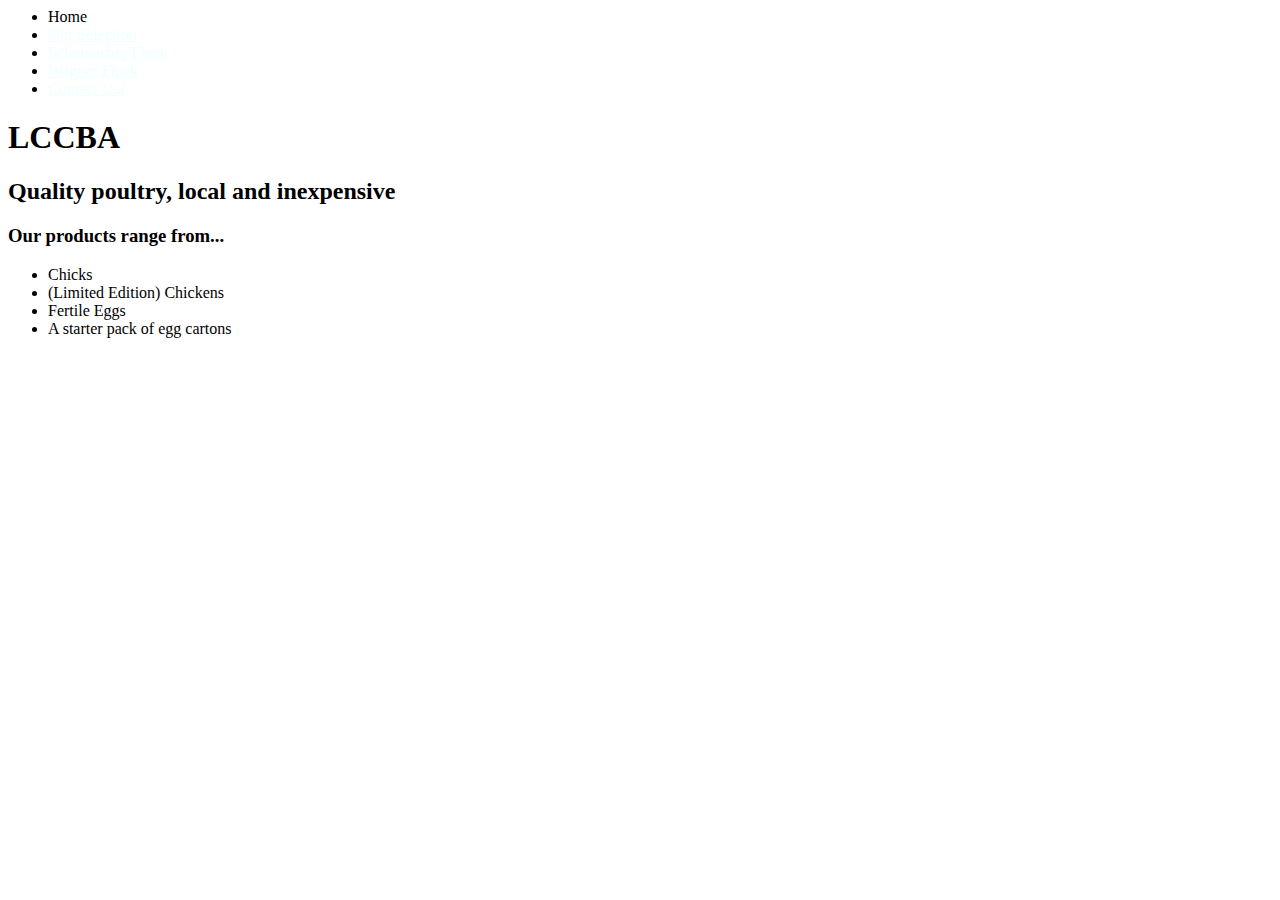
==== index.html @ 0299a944 "Update index.html" ====
<!DOCTYPE>
<html>
    <head>
        <title>LCCBA</title>
        <link rel="stylesheet" href="style.css">
        <script type="text/javascript" src="script.js"></script>
    </head>
    <body>
       <header>
           <nav>
            	<ul>
                    <li>Home</li>
                	<li><a href="our-selection.html" style="color:#F0FFFF">Our Selection</a></li>
                	<li><a href="schumacher-flock.html" style="color:#F0FFFF">Schumacher Flock</a></li>
                    <li><a href="wagner-flock.html" style="color:#F0FFFF">Wagner Flock</a></li>
                    <li><a href="contact-us.html" style="color:#F0FFFF">Contact Us!</a></li>
           		</ul>
           		</nav>
           <main>
       		<h1>
           		LCCBA
       		</h1>
       		<h2>
           		Quality poultry, local and inexpensive
       		</h2>
           </main>
       </header> 
       <footer class="topDivider">
           <h3>Our products range from...</h3>
        	<ul>
            	<li>Chicks</li>
            	<li>(Limited Edition) Chickens</li>
            	<li>Fertile Eggs</li>
            	<li>A starter pack of egg cartons</li>
        	</ul>
           	
       </footer>
    </body>
</html>
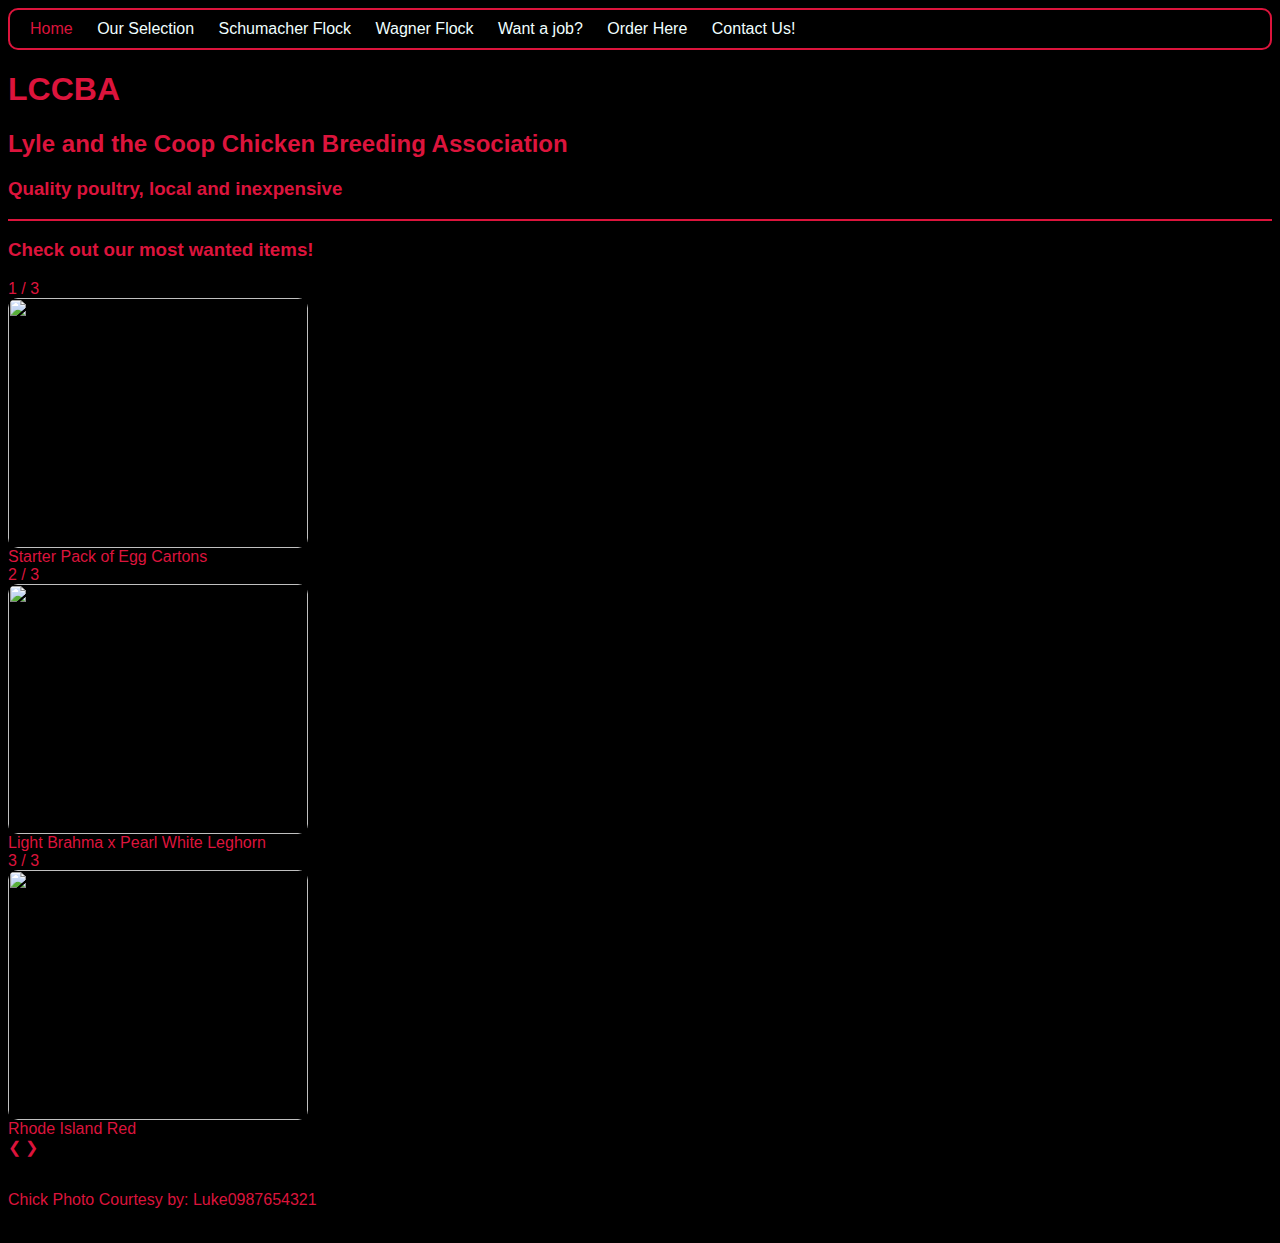
==== commit 0f857fa4: "Update index.html" ====
--- a/index.html
+++ b/index.html
@@ -13,27 +13,65 @@
                 	<li><a href="our-selection.html" style="color:#F0FFFF">Our Selection</a></li>
                 	<li><a href="schumacher-flock.html" style="color:#F0FFFF">Schumacher Flock</a></li>
                     <li><a href="wagner-flock.html" style="color:#F0FFFF">Wagner Flock</a></li>
+                    <li><a href="hiring.html" style="color:#F0FFFF">Want a job?</a></li>
+                    <li><a href="order.html" style="color:#F0FFFF">Order Here</a></li>
                     <li><a href="contact-us.html" style="color:#F0FFFF">Contact Us!</a></li>
+                    
            		</ul>
            		</nav>
            <main>
        		<h1>
            		LCCBA
        		</h1>
-       		<h2>
+            <h2>
+            	Lyle and the Coop Chicken Breeding Association    
+            </h2>
+       		<h3>
            		Quality poultry, local and inexpensive
-       		</h2>
+       		</h3>
            </main>
        </header> 
        <footer class="topDivider">
-           <h3>Our products range from...</h3>
-        	<ul>
-            	<li>Chicks</li>
-            	<li>(Limited Edition) Chickens</li>
-            	<li>Fertile Eggs</li>
-            	<li>A starter pack of egg cartons</li>
-        	</ul>
-           	
+           <h3>
+               Check out our most wanted items!
+           </h3>
+                            <!-- Slideshow container -->
+                <div class="slideshow-container">
+
+                  <!-- Full-width images with number and caption text -->
+                  <div class="mySlides fade">
+                    <div class="numbertext">1 / 3</div>
+                    <img src="egg-carton.jpeg" width="300" height="250">
+                    <div class="text">Starter Pack of Egg Cartons</div>
+                  </div>
+
+                  <div class="mySlides fade">
+                    <div class="numbertext">2 / 3</div>
+                    <img src="LBxPWL.jpeg" width="300" height="250">
+                    <div class="text">Light Brahma x Pearl White Leghorn</div>
+                  </div>
+
+                  <div class="mySlides fade">
+                    <div class="numbertext">3 / 3</div>
+                    <img src="RIRclear.jpeg" width="300" height="250">
+                    <div class="text">Rhode Island Red</div>
+                  </div>
+
+                  <!-- Next and previous buttons -->
+                  <a class="prev" onclick="plusSlides(-1)">&#10094;</a>
+                  <a class="next" onclick="plusSlides(1)">&#10095;</a>
+                </div>
+                <br>
+
+                <!-- The dots/circles -->
+                <div style="text-align:center">
+                  <span class="dot" onclick="currentSlide(1)"></span>
+                  <span class="dot" onclick="currentSlide(2)"></span>
+                  <span class="dot" onclick="currentSlide(3)"></span>
+                </div>
+           <p>
+               Chick Photo Courtesy by: Luke0987654321
+           </p>
        </footer>
     </body>
 </html>
--- a/style.css
+++ b/style.css
@@ -0,0 +1,115 @@
+html{
+    font-family: "Montserrat", sans-serif;
+}
+header{
+    color: #DC143C;
+}
+footer{
+    color: #DC143C;
+}
+body{
+    background-color: #000000;
+}
+article{
+    color: #DC143C;
+}
+img{
+    border-radius: 10px;
+}
+nav ul{
+    background-color: #000000;
+    border-style: solid;
+    border-color: #DC143C;
+    border-width: 2px;
+    padding: 10px;
+    border-radius: 10px;
+}
+nav ul li{
+    list-style-type: none;
+    display: inline;
+    margin-right: 10px;
+    margin-left: 10px;
+    color: #DC143C;
+}
+nav ul li a{
+    text-decoration: none;
+}
+.topDivider{
+    border-top-style: solid;
+    border-top-width: 2px;
+    border-top-color: #DC143C;
+    padding-bottom: 10px;
+}
+.stylishBox{
+    background-color: #000000;
+    color: #DC143C;
+    border-style: solid;
+    border-width: 2px;
+    border: 2px solid #F0FFFF;
+    border-radius: 10px;
+}
+.someSpacing{
+    padding: 10px;
+    margin-top: 20px;
+}
+#myCoolText{
+    color: #DC143C;
+    border: 2px ridge #DC143C;
+    padding: 15px;
+    text-align: center;
+}
+#textAlign{
+    text-align: center;
+}
+#picture{
+    width: 100px;
+    border-radius: 100%;
+    animation-name: myFirstAnimation;
+    animation-duration: 2s;
+    animation-iteration-count: 1;
+}
+@keyframes myFirstAnimation{
+    from{
+        width: 05px;
+    }
+    to{
+        width: 100px;
+    }
+}
+@keyframes tinyPictureAnimation{
+    from{
+        width: 05px;
+        height: 05px;
+    }
+    to{
+        width: 60px;
+        height: 60px;
+    }
+}
+.tinyPicture{
+    height: 60px;
+    width: 60px;
+    border-radius: 10px;
+    animation-name: tinyPictureAnimation;
+    animation-duration: 2s;
+    animation-iteration-count: 1;
+}
+.card{
+    width: 300px;
+    height: 250px;
+    border: 2px solid #F0FFFF;
+    border-radius: 10px;
+    box-sizing: border-box;
+    padding: 10px;
+    margin-top: 10px;
+    margin-bottom: 20px;
+    font-family: "Montserrat", sans-serif;
+}
+.card:hover{
+    border-color: #DC143C;
+}
+.cardlink{
+    color: inherit;
+    text-decoration: none;
+}
+
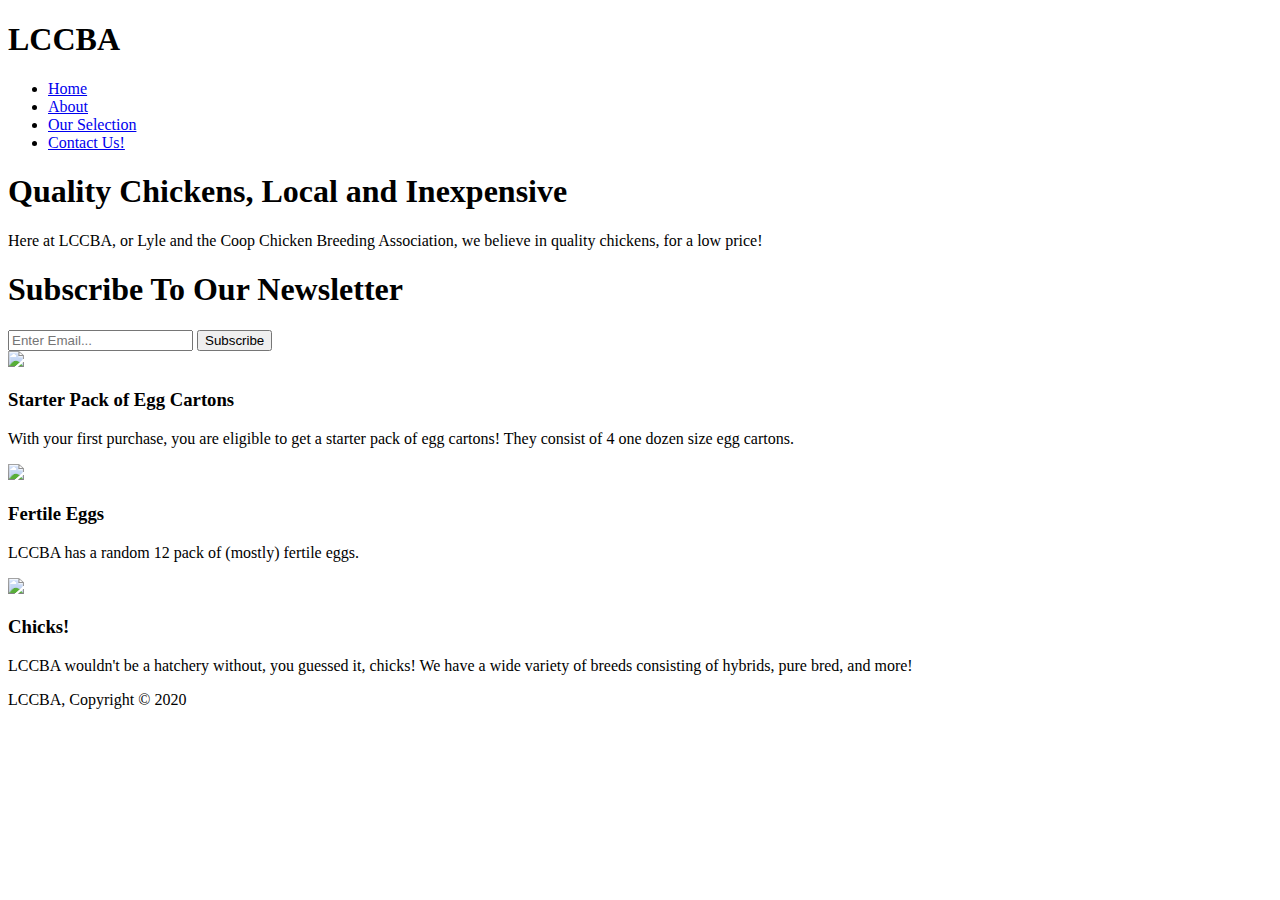
==== commit a7036dba: "Create index.html" ====
--- a/index.html
+++ b/index.html
@@ -1,77 +1,92 @@
-<!DOCTYPE>
+<!DOCTYPE html>
 <html>
     <head>
-        <title>LCCBA</title>
+        <meta charset="utf-8">
+        <meta name="viewport" content="width=device-width">
+        <meta name="description" content="A local and inexpensive chick hatchery">
+        <meta name="keywords" content="chicks, chickens, chick hatchery, chicken hatchery">
+        <meta name="author" content="Lyle Schumacher">
+        <title>LCCBA | Home</title>
         <link rel="stylesheet" href="style.css">
-        <script type="text/javascript" src="script.js"></script>
     </head>
     <body>
-       <header>
-           <nav>
-            	<ul>
-                    <li>Home</li>
-                	<li><a href="our-selection.html" style="color:#F0FFFF">Our Selection</a></li>
-                	<li><a href="schumacher-flock.html" style="color:#F0FFFF">Schumacher Flock</a></li>
-                    <li><a href="wagner-flock.html" style="color:#F0FFFF">Wagner Flock</a></li>
-                    <li><a href="hiring.html" style="color:#F0FFFF">Want a job?</a></li>
-                    <li><a href="order.html" style="color:#F0FFFF">Order Here</a></li>
-                    <li><a href="contact-us.html" style="color:#F0FFFF">Contact Us!</a></li>
-                    
-           		</ul>
-           		</nav>
-           <main>
-       		<h1>
-           		LCCBA
-       		</h1>
-            <h2>
-            	Lyle and the Coop Chicken Breeding Association    
-            </h2>
-       		<h3>
-           		Quality poultry, local and inexpensive
-       		</h3>
-           </main>
-       </header> 
-       <footer class="topDivider">
-           <h3>
-               Check out our most wanted items!
-           </h3>
-                            <!-- Slideshow container -->
-                <div class="slideshow-container">
-
-                  <!-- Full-width images with number and caption text -->
-                  <div class="mySlides fade">
-                    <div class="numbertext">1 / 3</div>
-                    <img src="egg-carton.jpeg" width="300" height="250">
-                    <div class="text">Starter Pack of Egg Cartons</div>
-                  </div>
-
-                  <div class="mySlides fade">
-                    <div class="numbertext">2 / 3</div>
-                    <img src="LBxPWL.jpeg" width="300" height="250">
-                    <div class="text">Light Brahma x Pearl White Leghorn</div>
-                  </div>
-
-                  <div class="mySlides fade">
-                    <div class="numbertext">3 / 3</div>
-                    <img src="RIRclear.jpeg" width="300" height="250">
-                    <div class="text">Rhode Island Red</div>
-                  </div>
-
-                  <!-- Next and previous buttons -->
-                  <a class="prev" onclick="plusSlides(-1)">&#10094;</a>
-                  <a class="next" onclick="plusSlides(1)">&#10095;</a>
+        <header>
+        	<div class="container">
+            	<div id="branding">
+                	<h1>
+                        LCCBA
+                    </h1>
                 </div>
-                <br>
-
-                <!-- The dots/circles -->
-                <div style="text-align:center">
-                  <span class="dot" onclick="currentSlide(1)"></span>
-                  <span class="dot" onclick="currentSlide(2)"></span>
-                  <span class="dot" onclick="currentSlide(3)"></span>
+                <nav>
+                	<ul>
+                       <li class="current"><a href="index.html">Home</a></li>
+                       <li><a href="about.html">About</a></li>
+                       <li><a href="our-selection.html">Our Selection</a></li>
+                       <li><a href="contact-us.html">Contact Us!</a></li>
+                    </ul>
+                </nav>
+            </div>
+        </header>
+        
+        <section id="showcase">
+        	<div class="container">
+            	<h1>
+                    Quality Chickens, Local and Inexpensive
+                </h1>
+                <p>
+                    Here at LCCBA, or Lyle and the Coop Chicken Breeding Association, we believe in quality chickens, for a low price!
+                </p>
+            </div>
+        </section>
+        
+        <section id="newsletter">
+            <div class="container">
+            	<h1>
+                    Subscribe To Our Newsletter
+                </h1>
+                <form>
+                    <input type="email" placeholder="Enter Email...">
+                    <button type="submit" class="button1">Subscribe</button>
+                </form>
+            </div>
+        </section>
+        
+        <section id="boxes">
+        	<div class="container">
+            	<div class="box">
+                    <img src="carton.jpeg">
+                	<h3>
+                        Starter Pack of Egg Cartons
+                    </h3>
+                    <p>
+                        With your first purchase, you are eligible to get a starter pack of egg cartons! They consist of 4 one dozen size egg cartons.
+                    </p>
                 </div>
-           <p>
-               Chick Photo Courtesy by: Luke0987654321
-           </p>
-       </footer>
+                <div class="box">
+                    <img src="eggs.jpeg">
+                	<h3>
+                        Fertile Eggs
+                    </h3>
+                    <p>
+                        LCCBA has a random 12 pack of (mostly) fertile eggs.
+                    </p>
+                </div>
+                <div class="box">
+                    <img src="chick.jpeg">
+                	<h3>
+                        Chicks!
+                    </h3>
+                    <p>
+                        LCCBA wouldn't be a hatchery without, you guessed it, chicks! We have a wide variety of breeds consisting of hybrids, pure bred, and more!
+                    </p>
+                </div>
+            </div>
+        </section>
+        
+        <footer>
+        	<p>
+                LCCBA, Copyright &copy; 2020
+            </p>
+        </footer>
     </body>
 </html>
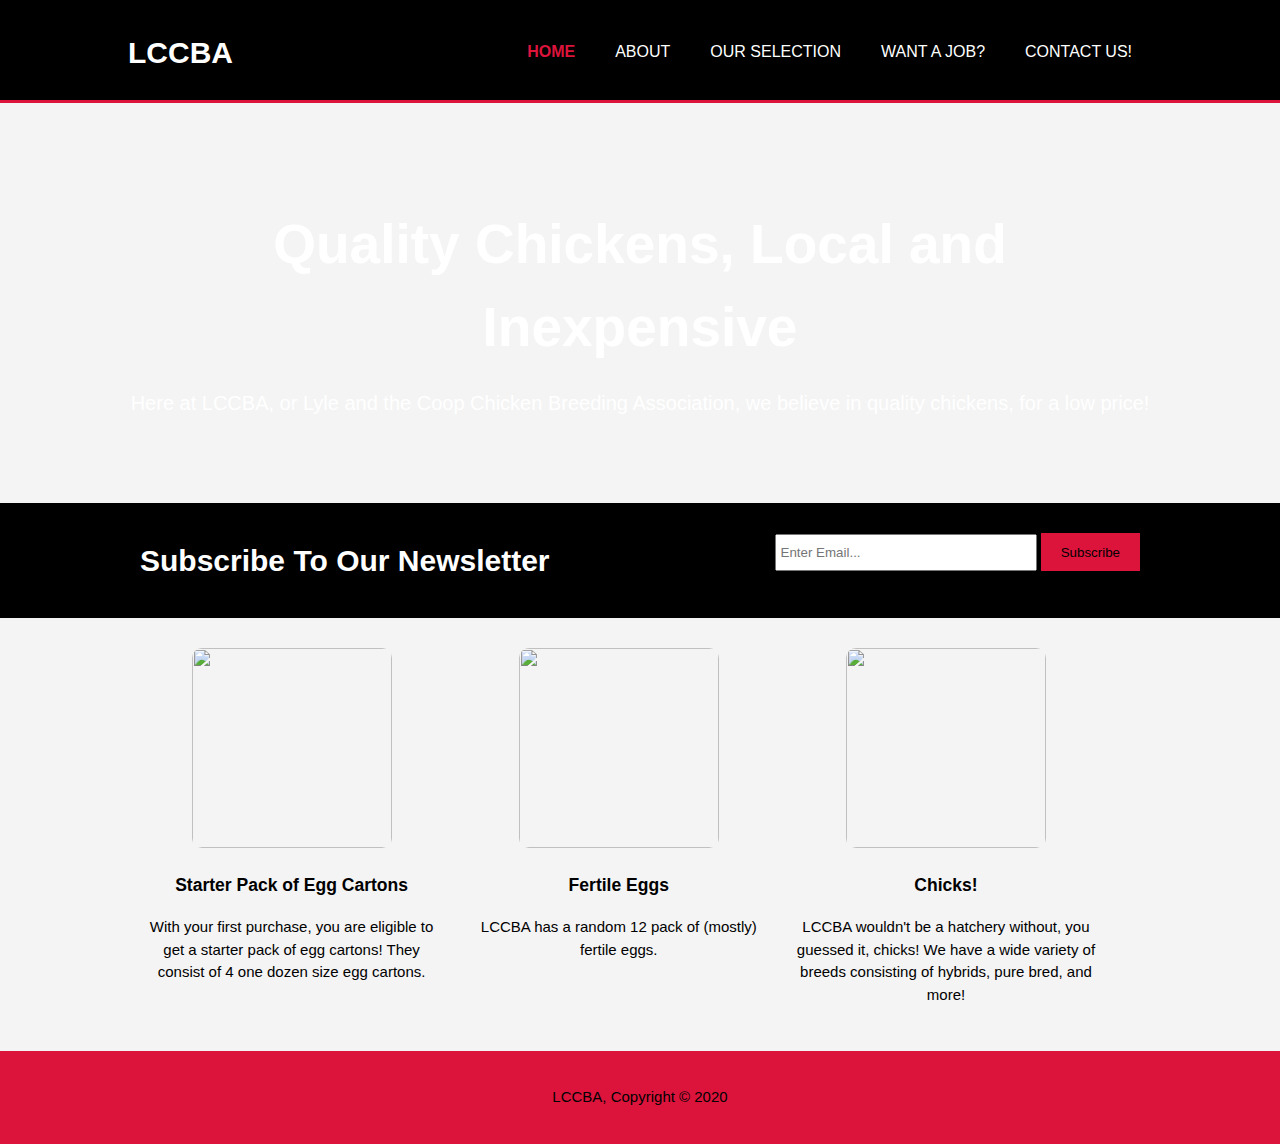
==== commit 424f549c: "Update index.html" ====
--- a/index.html
+++ b/index.html
@@ -1,3 +1,19 @@
+<?php
+
+
+if($_POST["message"]) {
+
+
+mail("schumacherl@peetzschool.org", "Newsletter Subscribers",
+
+
+$_POST["insert your message here"]. "From: an@email.address");
+
+
+}
+
+
+?>
 <!DOCTYPE html>
 <html>
     <head>
@@ -22,6 +38,7 @@
                        <li class="current"><a href="index.html">Home</a></li>
                        <li><a href="about.html">About</a></li>
                        <li><a href="our-selection.html">Our Selection</a></li>
+                       <li><a href="hiring.html">Want a Job?</a></li>
                        <li><a href="contact-us.html">Contact Us!</a></li>
                     </ul>
                 </nav>
@@ -44,8 +61,8 @@
             	<h1>
                     Subscribe To Our Newsletter
                 </h1>
-                <form>
-                    <input type="email" placeholder="Enter Email...">
+                <form method="post" action="index.php">
+                    <input type="email" placeholder="Enter Email..." name="message">
                     <button type="submit" class="button1">Subscribe</button>
                 </form>
             </div>
--- a/style.css
+++ b/style.css
@@ -0,0 +1,238 @@
+body{
+    font: 15px/1.5 Arial, Helvetica, sans-serif;
+    padding: 0;
+    margin: 0;
+    background-color: #f4f4f4;
+}
+
+
+/*Global */
+.container{
+    width: 80%;
+    margin: auto;
+    overflow: hidden;
+}
+
+ul{
+    margin: 0;
+    padding: 0;
+}
+
+.button1{
+    height: 38px;
+    background: #DC143C;
+    border: 0;
+    padding-left: 20px;
+    padding-right: 20px;
+    color: #000000;
+}
+
+.dark{
+    padding: 15px;
+    background: #000000;
+    color: #ffffff;
+    margin-top: 10px;
+    margin-bottom: 10px;
+}
+
+#hire-link{
+    text-decoration: none;
+    color: #ffffff;
+    text-transform: lowercase;
+    font-size: 16px;
+}
+
+#hire-link:hover{
+    text-decoration: none;
+    color: #cccccc;
+    text-transform: uppercase;
+    font-size: 16px;
+}
+
+/* Header **/
+header{
+    background: #000000;
+    color: #ffffff;
+    padding-top: 30px;
+    min-height: 70px;
+    border-bottom: #DC143C 3px solid;
+}
+
+header a{
+    color: #ffffff;
+    text-decoration: none;
+    text-transform: uppercase;
+    font-size: 16px;
+}
+
+header li{
+    float: left;
+    display: inline;
+    padding: 0 20px 0 20px;
+}
+
+header #branding{
+    float: left;
+}
+
+header #branding h1{
+    margin: 0;
+}
+
+header nav{
+    float: right;
+    margin-top: 10px;
+}
+
+header .current a{
+    color: #DC143C;
+    font-weight: bold;
+}
+
+header a:hover{
+    color: #cccccc;
+    font-weight: bold;
+}
+
+/* Showcase */
+#showcase{
+    min-height: 400px;
+    background: url('./Images/showcase3.jpeg') no-repeat -600px -150px;
+    text-align: center;
+    color: #ffffff;
+}
+
+#showcase h1{
+    margin-top: 100px;
+    font-size: 55px;
+    margin-bottom: 10px;
+}
+
+#showcase p{
+    font-size: 20px;
+}
+
+/* Newsletter */
+#newsletter{
+    padding: 15px;
+    color: #ffffff;
+    background: #000000;
+}
+
+#newsletter h1{
+    float: left;
+}
+
+#newsletter form{
+    float: right;
+    margin-top: 15px;
+}
+
+#newsletter input[type="email"]{
+    padding: 4px;
+    height: 25px;
+    width: 250px;
+}
+
+/* Boxes */
+#boxes{
+    margin-top: 20px;
+}
+
+#boxes .box{
+    float: left;
+    text-align: center;
+    width: 30%;
+    padding: 10px;
+}
+
+#boxes .box img{
+    border-radius: 10px;
+    width: 200px;
+    height: 200px;
+}
+
+/* Sidebar */
+aside#sidebar{
+    float: right;
+    width: 30%;
+    margin-top: 10px;
+}
+
+aside#sidebar .quote input, aside#sidebar .quote textarea{
+ 	width: 90%;
+    padding: 9px;
+}
+
+/* Main-col */
+article#main-col{
+    float: left;
+    width: 65%;
+}
+
+
+/* Services/Contact Us */
+ul#contact-us li{
+	list-style: none;
+    padding: 20px;
+    border: #000000 solid 1px;
+    margin-bottom: 5px;
+    background: #DC143C;
+}
+
+
+footer{
+    padding: 20px;
+    margin-top: 20px;
+    color: #000000;
+    background-color: #DC143C;
+    text-align: center;
+}
+
+/* Our selection */
+#selection-h1{
+    color: #DC143C;
+    background-color: #000000;
+    padding: 10px;
+    text-align: center;
+    
+}
+
+
+/* Media Queries */
+@media(max-width: 768px){
+    header #branding,
+    header nav,
+    header nav li,
+    #newsletter h1,
+    #newsletter form,
+    #boxes .box,
+    article#main-col,
+    aside#sidebar{
+        float: none;
+        text-align: center;
+        width: 100%;
+    }
+    
+    header{
+        padding-bottom: 20px;
+    }
+    
+    #showcase h1{
+        margin-top: 40px;
+    }
+    
+    #newsletter button, .quote button{
+        display: block;
+        width: 100%;
+    }
+    
+    #newsletter form input[type="email"], .quote input, .quote textarea{
+        width: 100%;
+        margin-bottom: 5px;
+    }
+    
+    #showcase{
+        background: url('./Images/showcase3.jpeg') no-repeat -1300px -75px;
+    }
+}
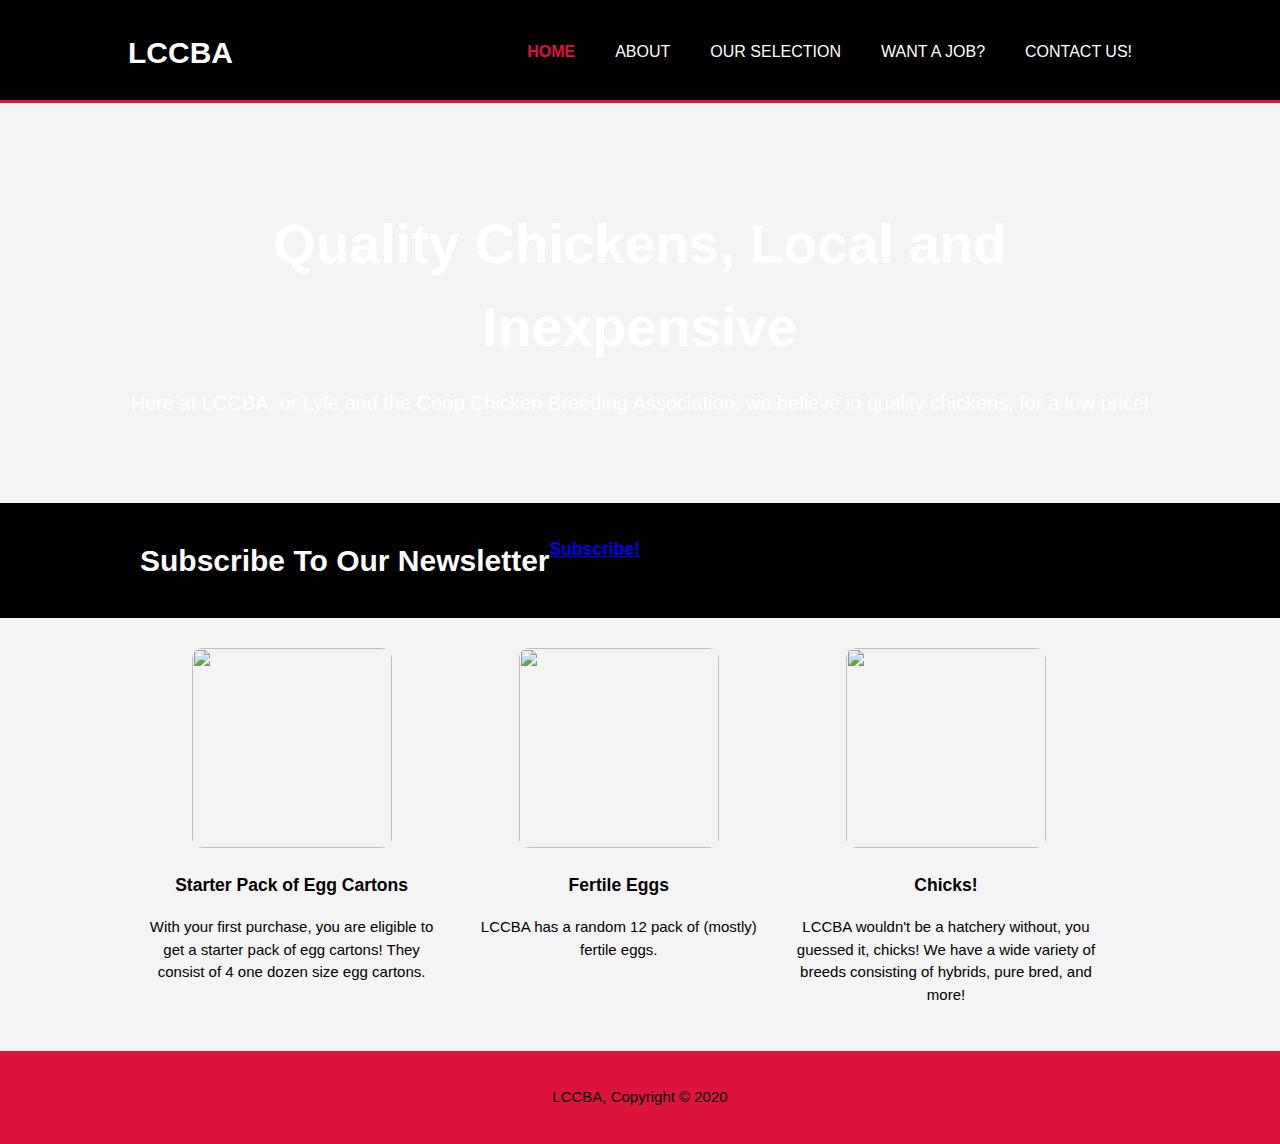
==== commit 87599fef: "Update's form on front page" ====
--- a/index.html
+++ b/index.html
@@ -1,19 +1,3 @@
-<?php
-
-
-if($_POST["message"]) {
-
-
-mail("schumacherl@peetzschool.org", "Newsletter Subscribers",
-
-
-$_POST["insert your message here"]. "From: an@email.address");
-
-
-}
-
-
-?>
 <!DOCTYPE html>
 <html>
     <head>
@@ -61,10 +45,9 @@
             	<h1>
                     Subscribe To Our Newsletter
                 </h1>
-                <form method="post" action="index.php">
-                    <input type="email" placeholder="Enter Email..." name="message">
-                    <button type="submit" class="button1">Subscribe</button>
-                </form>
+                <h3>
+                    <a href="https://forms.gle/3qT8ALPvDAii7LHh6">Subscribe!</a>
+                </h3>
             </div>
         </section>
         
